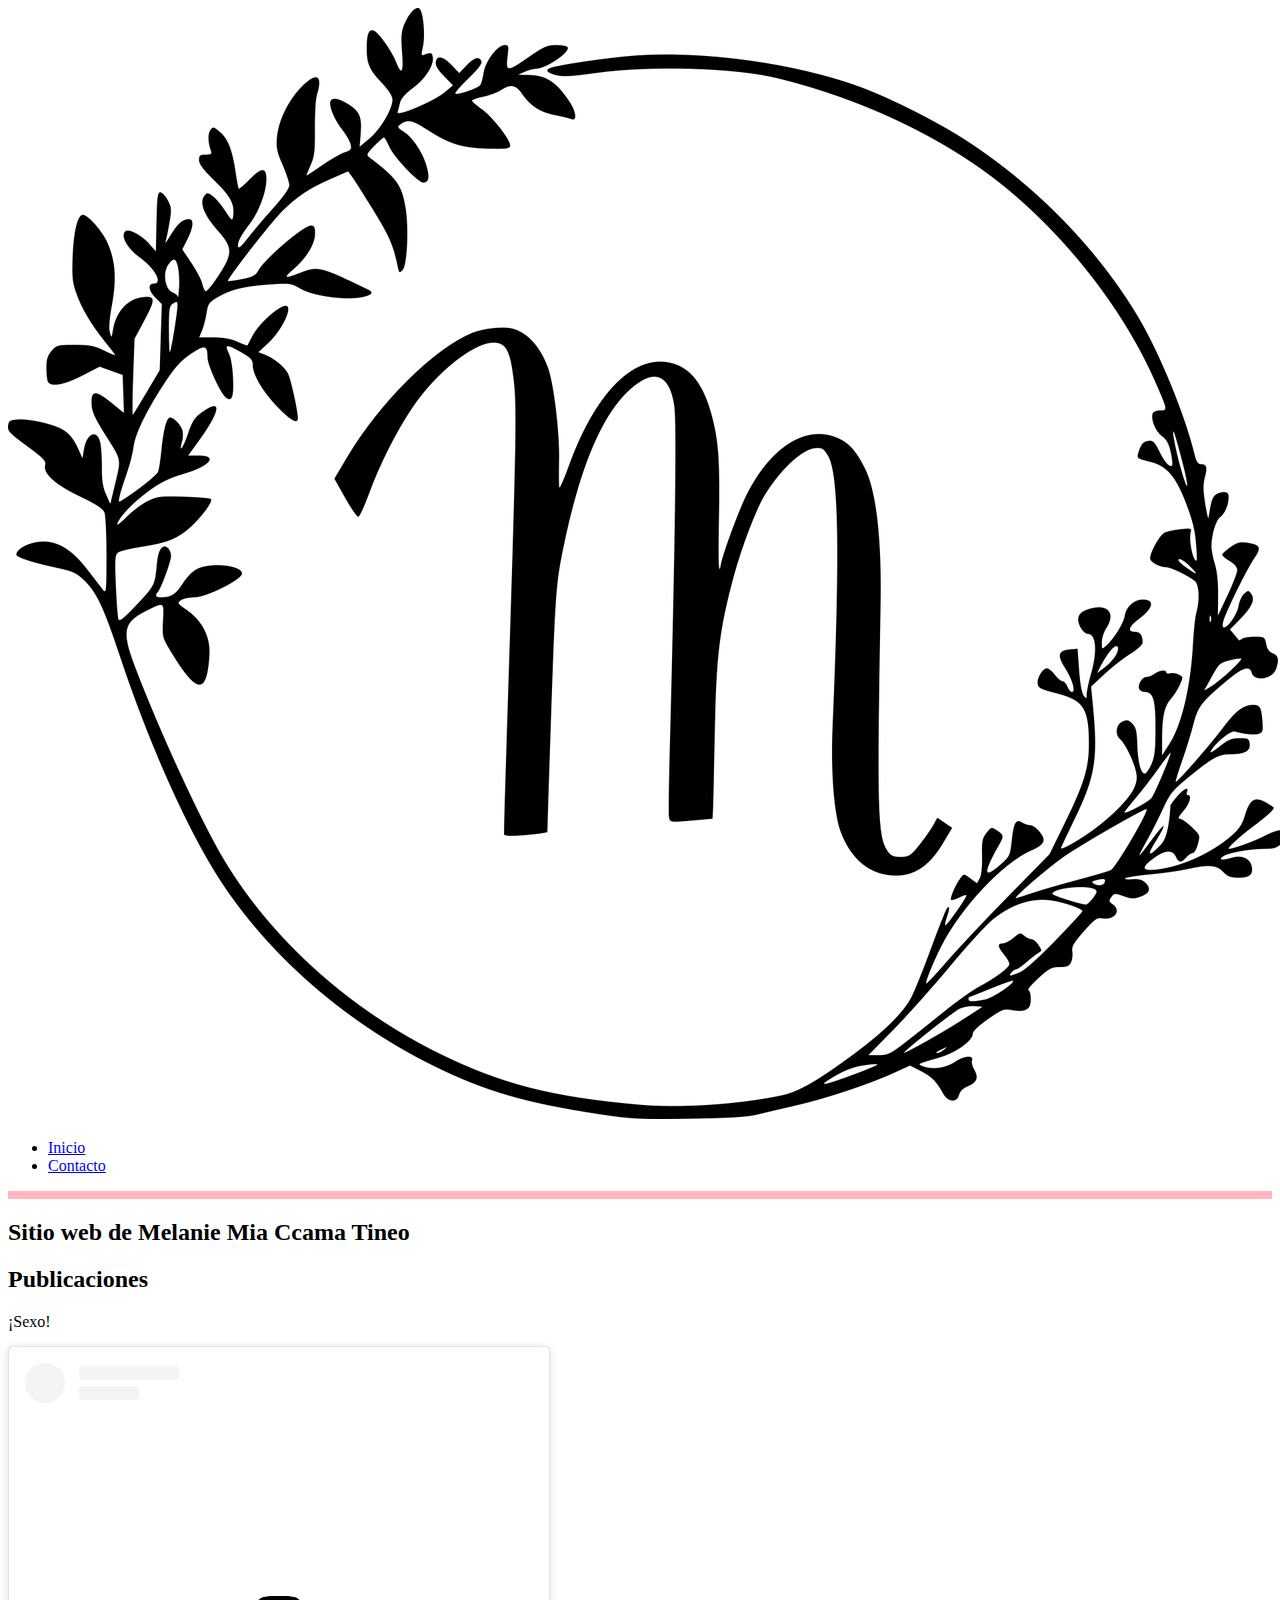
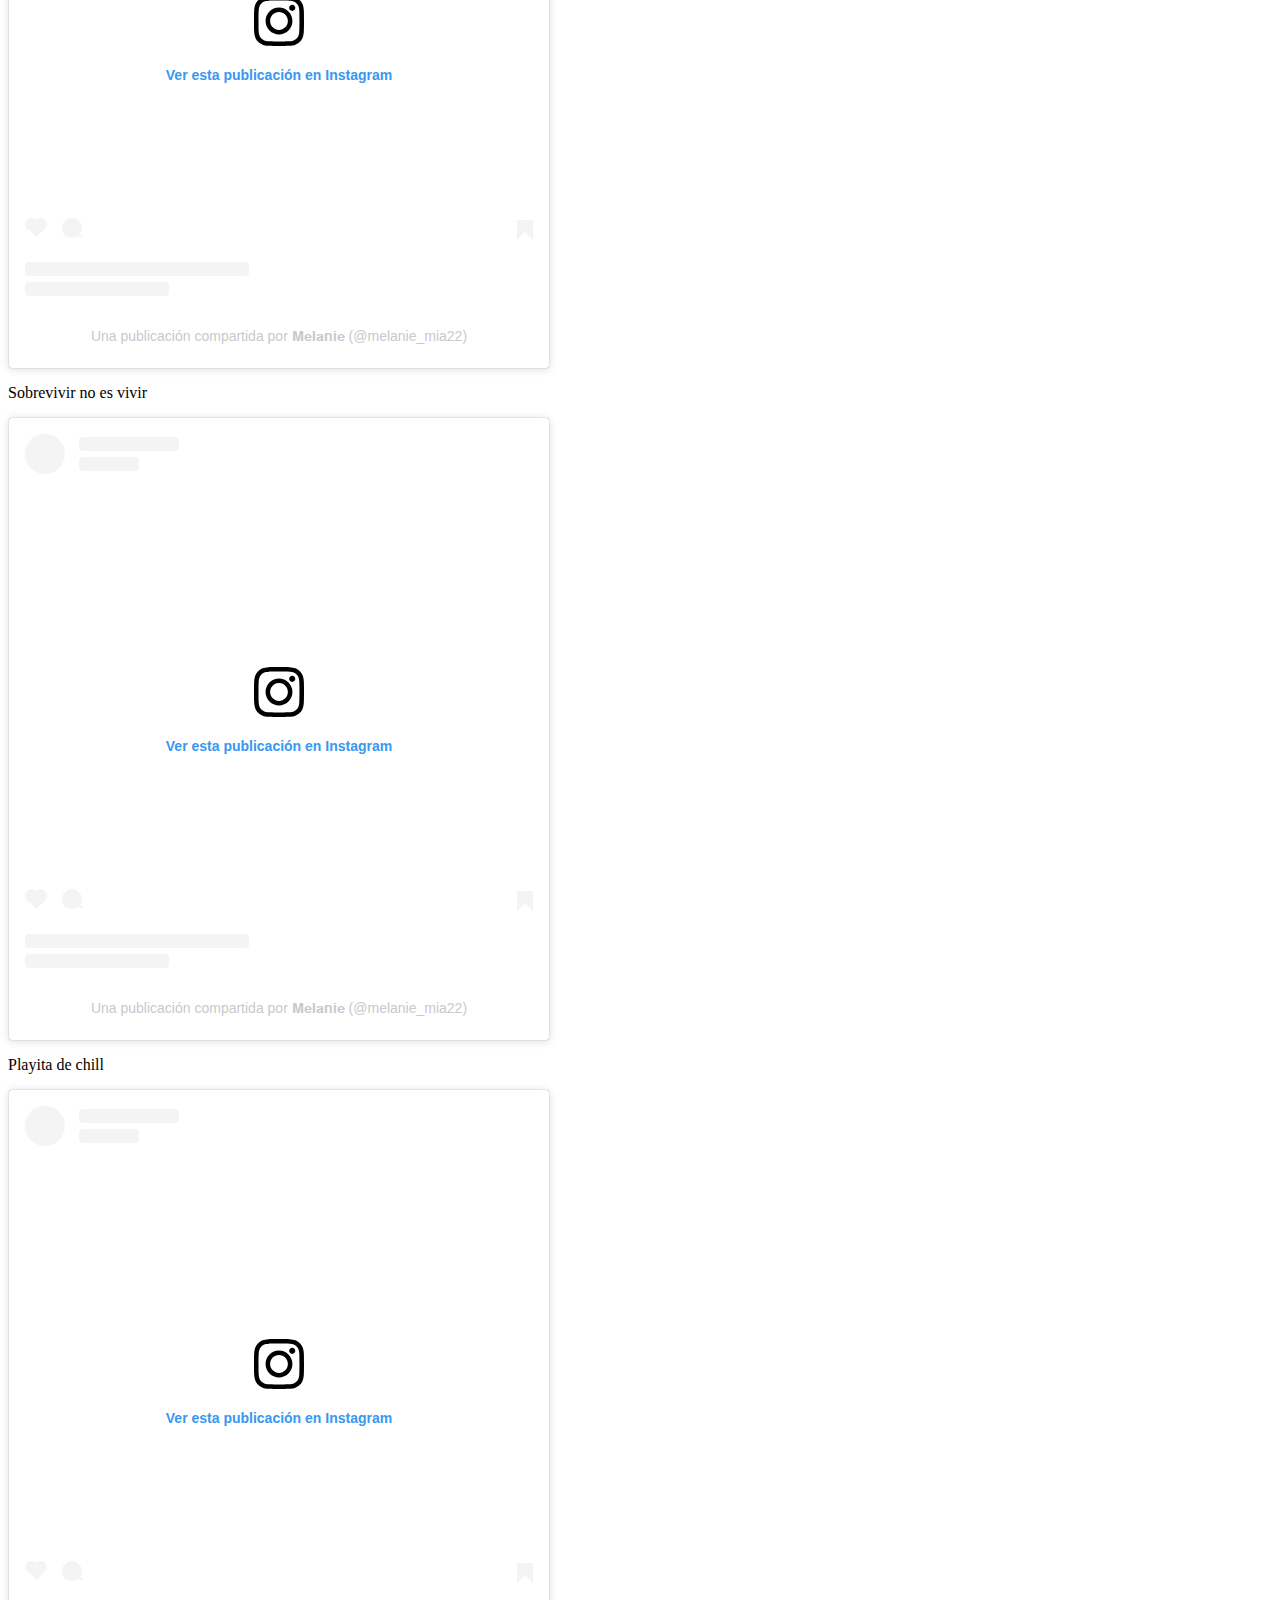
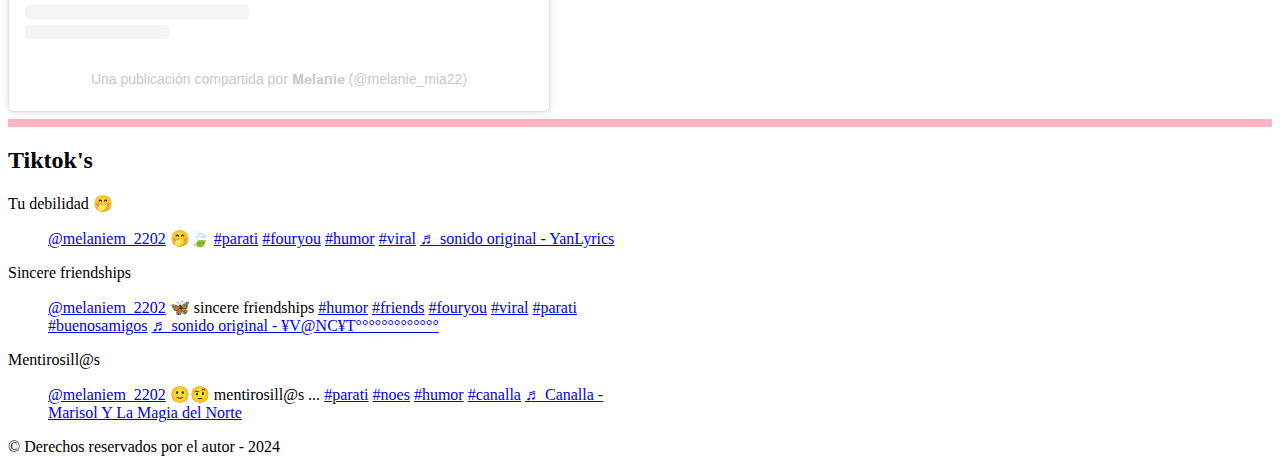
==== index.html @ 582697b7 "Add files via upload" ====
<!DOCTYPE html>
<html>

<head>
	<title>Melanie | Fotos y Videos</title>
	<link rel="icon" href="pngwing.com.ico" type="image/x-icon">
	<link rel="stylesheet" href="./css/reset.css">
	<link rel="stylesheet" href="./css/style.css">
</head>

<body>


	<header>
		<a href="index.html">
			<img class="centrar-img img-header" src="pngwing.com.png">

		</a>

	</header>

	<nav class="menu">
		<ul>
			<li><a href="index.html">Inicio</a> </li>
			<li><a href="contactos.html">Contacto</a> </li>
		</ul>
	</nav>
	<section>
		<hr size="8px" color="LightPink" />
		<h2 class="centrado subtitulos">Sitio web de Melanie Mia Ccama Tineo</h2>

		<article class="contenido">
			<h2 class="subtitulo">Publicaciones</h2>
			<div class="contenedor negrita">
				<div>
					<p class="subtitulos">¡Sexo!</p>
					<blockquote class="instagram-media columnas parrafos" data-instgrm-permalink="https://www.instagram.com/p/C1w_U5tOFzS/?utm_source=ig_embed&amp;utm_campaign=loading" data-instgrm-version="14" style=" background:#FFF; border:0; border-radius:3px; box-shadow:0 0 1px 0 rgba(0,0,0,0.5),0 1px 10px 0 rgba(0,0,0,0.15); margin: 1px; max-width:540px; min-width:326px; padding:0; width:99.375%; width:-webkit-calc(100% - 2px); width:calc(100% - 2px);"><div style="padding:16px;"> <a href="https://www.instagram.com/p/C1w_U5tOFzS/?utm_source=ig_embed&amp;utm_campaign=loading" style=" background:#FFFFFF; line-height:0; padding:0 0; text-align:center; text-decoration:none; width:100%;" target="_blank"> <div style=" display: flex; flex-direction: row; align-items: center;"> <div style="background-color: #F4F4F4; border-radius: 50%; flex-grow: 0; height: 40px; margin-right: 14px; width: 40px;"></div> <div style="display: flex; flex-direction: column; flex-grow: 1; justify-content: center;"> <div style=" background-color: #F4F4F4; border-radius: 4px; flex-grow: 0; height: 14px; margin-bottom: 6px; width: 100px;"></div> <div style=" background-color: #F4F4F4; border-radius: 4px; flex-grow: 0; height: 14px; width: 60px;"></div></div></div><div style="padding: 19% 0;"></div> <div style="display:block; height:50px; margin:0 auto 12px; width:50px;"><svg width="50px" height="50px" viewBox="0 0 60 60" version="1.1" xmlns="https://www.w3.org/2000/svg" xmlns:xlink="https://www.w3.org/1999/xlink"><g stroke="none" stroke-width="1" fill="none" fill-rule="evenodd"><g transform="translate(-511.000000, -20.000000)" fill="#000000"><g><path d="M556.869,30.41 C554.814,30.41 553.148,32.076 553.148,34.131 C553.148,36.186 554.814,37.852 556.869,37.852 C558.924,37.852 560.59,36.186 560.59,34.131 C560.59,32.076 558.924,30.41 556.869,30.41 M541,60.657 C535.114,60.657 530.342,55.887 530.342,50 C530.342,44.114 535.114,39.342 541,39.342 C546.887,39.342 551.658,44.114 551.658,50 C551.658,55.887 546.887,60.657 541,60.657 M541,33.886 C532.1,33.886 524.886,41.1 524.886,50 C524.886,58.899 532.1,66.113 541,66.113 C549.9,66.113 557.115,58.899 557.115,50 C557.115,41.1 549.9,33.886 541,33.886 M565.378,62.101 C565.244,65.022 564.756,66.606 564.346,67.663 C563.803,69.06 563.154,70.057 562.106,71.106 C561.058,72.155 560.06,72.803 558.662,73.347 C557.607,73.757 556.021,74.244 553.102,74.378 C549.944,74.521 548.997,74.552 541,74.552 C533.003,74.552 532.056,74.521 528.898,74.378 C525.979,74.244 524.393,73.757 523.338,73.347 C521.94,72.803 520.942,72.155 519.894,71.106 C518.846,70.057 518.197,69.06 517.654,67.663 C517.244,66.606 516.755,65.022 516.623,62.101 C516.479,58.943 516.448,57.996 516.448,50 C516.448,42.003 516.479,41.056 516.623,37.899 C516.755,34.978 517.244,33.391 517.654,32.338 C518.197,30.938 518.846,29.942 519.894,28.894 C520.942,27.846 521.94,27.196 523.338,26.654 C524.393,26.244 525.979,25.756 528.898,25.623 C532.057,25.479 533.004,25.448 541,25.448 C548.997,25.448 549.943,25.479 553.102,25.623 C556.021,25.756 557.607,26.244 558.662,26.654 C560.06,27.196 561.058,27.846 562.106,28.894 C563.154,29.942 563.803,30.938 564.346,32.338 C564.756,33.391 565.244,34.978 565.378,37.899 C565.522,41.056 565.552,42.003 565.552,50 C565.552,57.996 565.522,58.943 565.378,62.101 M570.82,37.631 C570.674,34.438 570.167,32.258 569.425,30.349 C568.659,28.377 567.633,26.702 565.965,25.035 C564.297,23.368 562.623,22.342 560.652,21.575 C558.743,20.834 556.562,20.326 553.369,20.18 C550.169,20.033 549.148,20 541,20 C532.853,20 531.831,20.033 528.631,20.18 C525.438,20.326 523.257,20.834 521.349,21.575 C519.376,22.342 517.703,23.368 516.035,25.035 C514.368,26.702 513.342,28.377 512.574,30.349 C511.834,32.258 511.326,34.438 511.181,37.631 C511.035,40.831 511,41.851 511,50 C511,58.147 511.035,59.17 511.181,62.369 C511.326,65.562 511.834,67.743 512.574,69.651 C513.342,71.625 514.368,73.296 516.035,74.965 C517.703,76.634 519.376,77.658 521.349,78.425 C523.257,79.167 525.438,79.673 528.631,79.82 C531.831,79.965 532.853,80.001 541,80.001 C549.148,80.001 550.169,79.965 553.369,79.82 C556.562,79.673 558.743,79.167 560.652,78.425 C562.623,77.658 564.297,76.634 565.965,74.965 C567.633,73.296 568.659,71.625 569.425,69.651 C570.167,67.743 570.674,65.562 570.82,62.369 C570.966,59.17 571,58.147 571,50 C571,41.851 570.966,40.831 570.82,37.631"></path></g></g></g></svg></div><div style="padding-top: 8px;"> <div style=" color:#3897f0; font-family:Arial,sans-serif; font-size:14px; font-style:normal; font-weight:550; line-height:18px;">Ver esta publicación en Instagram</div></div><div style="padding: 12.5% 0;"></div> <div style="display: flex; flex-direction: row; margin-bottom: 14px; align-items: center;"><div> <div style="background-color: #F4F4F4; border-radius: 50%; height: 12.5px; width: 12.5px; transform: translateX(0px) translateY(7px);"></div> <div style="background-color: #F4F4F4; height: 12.5px; transform: rotate(-45deg) translateX(3px) translateY(1px); width: 12.5px; flex-grow: 0; margin-right: 14px; margin-left: 2px;"></div> <div style="background-color: #F4F4F4; border-radius: 50%; height: 12.5px; width: 12.5px; transform: translateX(9px) translateY(-18px);"></div></div><div style="margin-left: 8px;"> <div style=" background-color: #F4F4F4; border-radius: 50%; flex-grow: 0; height: 20px; width: 20px;"></div> <div style=" width: 0; height: 0; border-top: 2px solid transparent; border-left: 6px solid #f4f4f4; border-bottom: 2px solid transparent; transform: translateX(16px) translateY(-4px) rotate(30deg)"></div></div><div style="margin-left: auto;"> <div style=" width: 0px; border-top: 8px solid #F4F4F4; border-right: 8px solid transparent; transform: translateY(16px);"></div> <div style=" background-color: #F4F4F4; flex-grow: 0; height: 12px; width: 16px; transform: translateY(-4px);"></div> <div style=" width: 0; height: 0; border-top: 8px solid #F4F4F4; border-left: 8px solid transparent; transform: translateY(-4px) translateX(8px);"></div></div></div> <div style="display: flex; flex-direction: column; flex-grow: 1; justify-content: center; margin-bottom: 24px;"> <div style=" background-color: #F4F4F4; border-radius: 4px; flex-grow: 0; height: 14px; margin-bottom: 6px; width: 224px;"></div> <div style=" background-color: #F4F4F4; border-radius: 4px; flex-grow: 0; height: 14px; width: 144px;"></div></div></a><p style=" color:#c9c8cd; font-family:Arial,sans-serif; font-size:14px; line-height:17px; margin-bottom:0; margin-top:8px; overflow:hidden; padding:8px 0 7px; text-align:center; text-overflow:ellipsis; white-space:nowrap;"><a href="https://www.instagram.com/p/C1w_U5tOFzS/?utm_source=ig_embed&amp;utm_campaign=loading" style=" color:#c9c8cd; font-family:Arial,sans-serif; font-size:14px; font-style:normal; font-weight:normal; line-height:17px; text-decoration:none;" target="_blank">Una publicación compartida por 𝐌𝐞𝐥𝐚𝐧𝐢𝐞 (@melanie_mia22)</a></p></div></blockquote> <script async src="//www.instagram.com/embed.js"></script>
					
				</div>
				<div>
					<p class="subtitulos">Sobrevivir no es vivir</p>
					<blockquote class="instagram-media columnas parrafos" data-instgrm-permalink="https://www.instagram.com/p/CisAfq9ug3j/?utm_source=ig_embed&amp;utm_campaign=loading" data-instgrm-version="14" style=" background:#FFF; border:0; border-radius:3px; box-shadow:0 0 1px 0 rgba(0,0,0,0.5),0 1px 10px 0 rgba(0,0,0,0.15); margin: 1px; max-width:540px; min-width:326px; padding:0; width:99.375%; width:-webkit-calc(100% - 2px); width:calc(100% - 2px);"><div style="padding:16px;"> <a href="https://www.instagram.com/p/CisAfq9ug3j/?utm_source=ig_embed&amp;utm_campaign=loading" style=" background:#FFFFFF; line-height:0; padding:0 0; text-align:center; text-decoration:none; width:100%;" target="_blank"> <div style=" display: flex; flex-direction: row; align-items: center;"> <div style="background-color: #F4F4F4; border-radius: 50%; flex-grow: 0; height: 40px; margin-right: 14px; width: 40px;"></div> <div style="display: flex; flex-direction: column; flex-grow: 1; justify-content: center;"> <div style=" background-color: #F4F4F4; border-radius: 4px; flex-grow: 0; height: 14px; margin-bottom: 6px; width: 100px;"></div> <div style=" background-color: #F4F4F4; border-radius: 4px; flex-grow: 0; height: 14px; width: 60px;"></div></div></div><div style="padding: 19% 0;"></div> <div style="display:block; height:50px; margin:0 auto 12px; width:50px;"><svg width="50px" height="50px" viewBox="0 0 60 60" version="1.1" xmlns="https://www.w3.org/2000/svg" xmlns:xlink="https://www.w3.org/1999/xlink"><g stroke="none" stroke-width="1" fill="none" fill-rule="evenodd"><g transform="translate(-511.000000, -20.000000)" fill="#000000"><g><path d="M556.869,30.41 C554.814,30.41 553.148,32.076 553.148,34.131 C553.148,36.186 554.814,37.852 556.869,37.852 C558.924,37.852 560.59,36.186 560.59,34.131 C560.59,32.076 558.924,30.41 556.869,30.41 M541,60.657 C535.114,60.657 530.342,55.887 530.342,50 C530.342,44.114 535.114,39.342 541,39.342 C546.887,39.342 551.658,44.114 551.658,50 C551.658,55.887 546.887,60.657 541,60.657 M541,33.886 C532.1,33.886 524.886,41.1 524.886,50 C524.886,58.899 532.1,66.113 541,66.113 C549.9,66.113 557.115,58.899 557.115,50 C557.115,41.1 549.9,33.886 541,33.886 M565.378,62.101 C565.244,65.022 564.756,66.606 564.346,67.663 C563.803,69.06 563.154,70.057 562.106,71.106 C561.058,72.155 560.06,72.803 558.662,73.347 C557.607,73.757 556.021,74.244 553.102,74.378 C549.944,74.521 548.997,74.552 541,74.552 C533.003,74.552 532.056,74.521 528.898,74.378 C525.979,74.244 524.393,73.757 523.338,73.347 C521.94,72.803 520.942,72.155 519.894,71.106 C518.846,70.057 518.197,69.06 517.654,67.663 C517.244,66.606 516.755,65.022 516.623,62.101 C516.479,58.943 516.448,57.996 516.448,50 C516.448,42.003 516.479,41.056 516.623,37.899 C516.755,34.978 517.244,33.391 517.654,32.338 C518.197,30.938 518.846,29.942 519.894,28.894 C520.942,27.846 521.94,27.196 523.338,26.654 C524.393,26.244 525.979,25.756 528.898,25.623 C532.057,25.479 533.004,25.448 541,25.448 C548.997,25.448 549.943,25.479 553.102,25.623 C556.021,25.756 557.607,26.244 558.662,26.654 C560.06,27.196 561.058,27.846 562.106,28.894 C563.154,29.942 563.803,30.938 564.346,32.338 C564.756,33.391 565.244,34.978 565.378,37.899 C565.522,41.056 565.552,42.003 565.552,50 C565.552,57.996 565.522,58.943 565.378,62.101 M570.82,37.631 C570.674,34.438 570.167,32.258 569.425,30.349 C568.659,28.377 567.633,26.702 565.965,25.035 C564.297,23.368 562.623,22.342 560.652,21.575 C558.743,20.834 556.562,20.326 553.369,20.18 C550.169,20.033 549.148,20 541,20 C532.853,20 531.831,20.033 528.631,20.18 C525.438,20.326 523.257,20.834 521.349,21.575 C519.376,22.342 517.703,23.368 516.035,25.035 C514.368,26.702 513.342,28.377 512.574,30.349 C511.834,32.258 511.326,34.438 511.181,37.631 C511.035,40.831 511,41.851 511,50 C511,58.147 511.035,59.17 511.181,62.369 C511.326,65.562 511.834,67.743 512.574,69.651 C513.342,71.625 514.368,73.296 516.035,74.965 C517.703,76.634 519.376,77.658 521.349,78.425 C523.257,79.167 525.438,79.673 528.631,79.82 C531.831,79.965 532.853,80.001 541,80.001 C549.148,80.001 550.169,79.965 553.369,79.82 C556.562,79.673 558.743,79.167 560.652,78.425 C562.623,77.658 564.297,76.634 565.965,74.965 C567.633,73.296 568.659,71.625 569.425,69.651 C570.167,67.743 570.674,65.562 570.82,62.369 C570.966,59.17 571,58.147 571,50 C571,41.851 570.966,40.831 570.82,37.631"></path></g></g></g></svg></div><div style="padding-top: 8px;"> <div style=" color:#3897f0; font-family:Arial,sans-serif; font-size:14px; font-style:normal; font-weight:550; line-height:18px;">Ver esta publicación en Instagram</div></div><div style="padding: 12.5% 0;"></div> <div style="display: flex; flex-direction: row; margin-bottom: 14px; align-items: center;"><div> <div style="background-color: #F4F4F4; border-radius: 50%; height: 12.5px; width: 12.5px; transform: translateX(0px) translateY(7px);"></div> <div style="background-color: #F4F4F4; height: 12.5px; transform: rotate(-45deg) translateX(3px) translateY(1px); width: 12.5px; flex-grow: 0; margin-right: 14px; margin-left: 2px;"></div> <div style="background-color: #F4F4F4; border-radius: 50%; height: 12.5px; width: 12.5px; transform: translateX(9px) translateY(-18px);"></div></div><div style="margin-left: 8px;"> <div style=" background-color: #F4F4F4; border-radius: 50%; flex-grow: 0; height: 20px; width: 20px;"></div> <div style=" width: 0; height: 0; border-top: 2px solid transparent; border-left: 6px solid #f4f4f4; border-bottom: 2px solid transparent; transform: translateX(16px) translateY(-4px) rotate(30deg)"></div></div><div style="margin-left: auto;"> <div style=" width: 0px; border-top: 8px solid #F4F4F4; border-right: 8px solid transparent; transform: translateY(16px);"></div> <div style=" background-color: #F4F4F4; flex-grow: 0; height: 12px; width: 16px; transform: translateY(-4px);"></div> <div style=" width: 0; height: 0; border-top: 8px solid #F4F4F4; border-left: 8px solid transparent; transform: translateY(-4px) translateX(8px);"></div></div></div> <div style="display: flex; flex-direction: column; flex-grow: 1; justify-content: center; margin-bottom: 24px;"> <div style=" background-color: #F4F4F4; border-radius: 4px; flex-grow: 0; height: 14px; margin-bottom: 6px; width: 224px;"></div> <div style=" background-color: #F4F4F4; border-radius: 4px; flex-grow: 0; height: 14px; width: 144px;"></div></div></a><p style=" color:#c9c8cd; font-family:Arial,sans-serif; font-size:14px; line-height:17px; margin-bottom:0; margin-top:8px; overflow:hidden; padding:8px 0 7px; text-align:center; text-overflow:ellipsis; white-space:nowrap;"><a href="https://www.instagram.com/p/CisAfq9ug3j/?utm_source=ig_embed&amp;utm_campaign=loading" style=" color:#c9c8cd; font-family:Arial,sans-serif; font-size:14px; font-style:normal; font-weight:normal; line-height:17px; text-decoration:none;" target="_blank">Una publicación compartida por 𝐌𝐞𝐥𝐚𝐧𝐢𝐞 (@melanie_mia22)</a></p></div></blockquote> <script async src="//www.instagram.com/embed.js"></script>
				</div>
				<div>
					<p class="subtitulos">Playita de chill</p>
					<blockquote class="instagram-media columnas parrafos" data-instgrm-permalink="https://www.instagram.com/p/C1w_NP0uwpE/?utm_source=ig_embed&amp;utm_campaign=loading" data-instgrm-version="14" style=" background:#FFF; border:0; border-radius:3px; box-shadow:0 0 1px 0 rgba(0,0,0,0.5),0 1px 10px 0 rgba(0,0,0,0.15); margin: 1px; max-width:540px; min-width:326px; padding:0; width:99.375%; width:-webkit-calc(100% - 2px); width:calc(100% - 2px);"><div style="padding:16px;"> <a href="https://www.instagram.com/p/C1w_NP0uwpE/?utm_source=ig_embed&amp;utm_campaign=loading" style=" background:#FFFFFF; line-height:0; padding:0 0; text-align:center; text-decoration:none; width:100%;" target="_blank"> <div style=" display: flex; flex-direction: row; align-items: center;"> <div style="background-color: #F4F4F4; border-radius: 50%; flex-grow: 0; height: 40px; margin-right: 14px; width: 40px;"></div> <div style="display: flex; flex-direction: column; flex-grow: 1; justify-content: center;"> <div style=" background-color: #F4F4F4; border-radius: 4px; flex-grow: 0; height: 14px; margin-bottom: 6px; width: 100px;"></div> <div style=" background-color: #F4F4F4; border-radius: 4px; flex-grow: 0; height: 14px; width: 60px;"></div></div></div><div style="padding: 19% 0;"></div> <div style="display:block; height:50px; margin:0 auto 12px; width:50px;"><svg width="50px" height="50px" viewBox="0 0 60 60" version="1.1" xmlns="https://www.w3.org/2000/svg" xmlns:xlink="https://www.w3.org/1999/xlink"><g stroke="none" stroke-width="1" fill="none" fill-rule="evenodd"><g transform="translate(-511.000000, -20.000000)" fill="#000000"><g><path d="M556.869,30.41 C554.814,30.41 553.148,32.076 553.148,34.131 C553.148,36.186 554.814,37.852 556.869,37.852 C558.924,37.852 560.59,36.186 560.59,34.131 C560.59,32.076 558.924,30.41 556.869,30.41 M541,60.657 C535.114,60.657 530.342,55.887 530.342,50 C530.342,44.114 535.114,39.342 541,39.342 C546.887,39.342 551.658,44.114 551.658,50 C551.658,55.887 546.887,60.657 541,60.657 M541,33.886 C532.1,33.886 524.886,41.1 524.886,50 C524.886,58.899 532.1,66.113 541,66.113 C549.9,66.113 557.115,58.899 557.115,50 C557.115,41.1 549.9,33.886 541,33.886 M565.378,62.101 C565.244,65.022 564.756,66.606 564.346,67.663 C563.803,69.06 563.154,70.057 562.106,71.106 C561.058,72.155 560.06,72.803 558.662,73.347 C557.607,73.757 556.021,74.244 553.102,74.378 C549.944,74.521 548.997,74.552 541,74.552 C533.003,74.552 532.056,74.521 528.898,74.378 C525.979,74.244 524.393,73.757 523.338,73.347 C521.94,72.803 520.942,72.155 519.894,71.106 C518.846,70.057 518.197,69.06 517.654,67.663 C517.244,66.606 516.755,65.022 516.623,62.101 C516.479,58.943 516.448,57.996 516.448,50 C516.448,42.003 516.479,41.056 516.623,37.899 C516.755,34.978 517.244,33.391 517.654,32.338 C518.197,30.938 518.846,29.942 519.894,28.894 C520.942,27.846 521.94,27.196 523.338,26.654 C524.393,26.244 525.979,25.756 528.898,25.623 C532.057,25.479 533.004,25.448 541,25.448 C548.997,25.448 549.943,25.479 553.102,25.623 C556.021,25.756 557.607,26.244 558.662,26.654 C560.06,27.196 561.058,27.846 562.106,28.894 C563.154,29.942 563.803,30.938 564.346,32.338 C564.756,33.391 565.244,34.978 565.378,37.899 C565.522,41.056 565.552,42.003 565.552,50 C565.552,57.996 565.522,58.943 565.378,62.101 M570.82,37.631 C570.674,34.438 570.167,32.258 569.425,30.349 C568.659,28.377 567.633,26.702 565.965,25.035 C564.297,23.368 562.623,22.342 560.652,21.575 C558.743,20.834 556.562,20.326 553.369,20.18 C550.169,20.033 549.148,20 541,20 C532.853,20 531.831,20.033 528.631,20.18 C525.438,20.326 523.257,20.834 521.349,21.575 C519.376,22.342 517.703,23.368 516.035,25.035 C514.368,26.702 513.342,28.377 512.574,30.349 C511.834,32.258 511.326,34.438 511.181,37.631 C511.035,40.831 511,41.851 511,50 C511,58.147 511.035,59.17 511.181,62.369 C511.326,65.562 511.834,67.743 512.574,69.651 C513.342,71.625 514.368,73.296 516.035,74.965 C517.703,76.634 519.376,77.658 521.349,78.425 C523.257,79.167 525.438,79.673 528.631,79.82 C531.831,79.965 532.853,80.001 541,80.001 C549.148,80.001 550.169,79.965 553.369,79.82 C556.562,79.673 558.743,79.167 560.652,78.425 C562.623,77.658 564.297,76.634 565.965,74.965 C567.633,73.296 568.659,71.625 569.425,69.651 C570.167,67.743 570.674,65.562 570.82,62.369 C570.966,59.17 571,58.147 571,50 C571,41.851 570.966,40.831 570.82,37.631"></path></g></g></g></svg></div><div style="padding-top: 8px;"> <div style=" color:#3897f0; font-family:Arial,sans-serif; font-size:14px; font-style:normal; font-weight:550; line-height:18px;">Ver esta publicación en Instagram</div></div><div style="padding: 12.5% 0;"></div> <div style="display: flex; flex-direction: row; margin-bottom: 14px; align-items: center;"><div> <div style="background-color: #F4F4F4; border-radius: 50%; height: 12.5px; width: 12.5px; transform: translateX(0px) translateY(7px);"></div> <div style="background-color: #F4F4F4; height: 12.5px; transform: rotate(-45deg) translateX(3px) translateY(1px); width: 12.5px; flex-grow: 0; margin-right: 14px; margin-left: 2px;"></div> <div style="background-color: #F4F4F4; border-radius: 50%; height: 12.5px; width: 12.5px; transform: translateX(9px) translateY(-18px);"></div></div><div style="margin-left: 8px;"> <div style=" background-color: #F4F4F4; border-radius: 50%; flex-grow: 0; height: 20px; width: 20px;"></div> <div style=" width: 0; height: 0; border-top: 2px solid transparent; border-left: 6px solid #f4f4f4; border-bottom: 2px solid transparent; transform: translateX(16px) translateY(-4px) rotate(30deg)"></div></div><div style="margin-left: auto;"> <div style=" width: 0px; border-top: 8px solid #F4F4F4; border-right: 8px solid transparent; transform: translateY(16px);"></div> <div style=" background-color: #F4F4F4; flex-grow: 0; height: 12px; width: 16px; transform: translateY(-4px);"></div> <div style=" width: 0; height: 0; border-top: 8px solid #F4F4F4; border-left: 8px solid transparent; transform: translateY(-4px) translateX(8px);"></div></div></div> <div style="display: flex; flex-direction: column; flex-grow: 1; justify-content: center; margin-bottom: 24px;"> <div style=" background-color: #F4F4F4; border-radius: 4px; flex-grow: 0; height: 14px; margin-bottom: 6px; width: 224px;"></div> <div style=" background-color: #F4F4F4; border-radius: 4px; flex-grow: 0; height: 14px; width: 144px;"></div></div></a><p style=" color:#c9c8cd; font-family:Arial,sans-serif; font-size:14px; line-height:17px; margin-bottom:0; margin-top:8px; overflow:hidden; padding:8px 0 7px; text-align:center; text-overflow:ellipsis; white-space:nowrap;"><a href="https://www.instagram.com/p/C1w_NP0uwpE/?utm_source=ig_embed&amp;utm_campaign=loading" style=" color:#c9c8cd; font-family:Arial,sans-serif; font-size:14px; font-style:normal; font-weight:normal; line-height:17px; text-decoration:none;" target="_blank">Una publicación compartida por 𝐌𝐞𝐥𝐚𝐧𝐢𝐞 (@melanie_mia22)</a></p></div></blockquote> <script async src="//www.instagram.com/embed.js"></script>
				</div>
			</div>
		</article>
		<hr size="8px" color="LightPink" />

		<article class="contenido">
			<h2 class="subtitulo">Tiktok's</h2>
			<div class="contenedor negrita">
				<div>
					<p class="subtitulos">Tu debilidad 🤭</p>

					<blockquote class="tiktok-embed columnas"
						cite="https://www.tiktok.com/@melaniem_2202/video/7349649537398607110"
						data-video-id="7349649537398607110" style="max-width: 605px;min-width: 325px;">
						<section> <a target="_blank" title="@melaniem_2202"
								href="https://www.tiktok.com/@melaniem_2202?refer=embed">@melaniem_2202</a> 🤭🍃 <a
								title="parati" target="_blank"
								href="https://www.tiktok.com/tag/parati?refer=embed">#parati</a> <a title="fouryou"
								target="_blank" href="https://www.tiktok.com/tag/fouryou?refer=embed">#fouryou</a> <a
								title="humor" target="_blank"
								href="https://www.tiktok.com/tag/humor?refer=embed">#humor</a> <a title="viral"
								target="_blank" href="https://www.tiktok.com/tag/viral?refer=embed">#viral</a> <a
								target="_blank" title="♬ sonido original - YanLyrics"
								href="https://www.tiktok.com/music/sonido-original-7303271512530914054?refer=embed">♬
								sonido original - YanLyrics</a> </section>
					</blockquote>
					<script async src="https://www.tiktok.com/embed.js"></script>


				</div>
				<div>
					<p class="subtitulos">Sincere friendships </p>
					<blockquote class="tiktok-embed  columnas"
						cite="https://www.tiktok.com/@melaniem_2202/video/7331603186530274566"
						data-video-id="7331603186530274566" style="max-width: 605px;min-width: 325px;">
						<section> <a target="_blank" title="@melaniem_2202"
								href="https://www.tiktok.com/@melaniem_2202?refer=embed">@melaniem_2202</a> 🦋 sincere
							friendships <a title="humor" target="_blank"
								href="https://www.tiktok.com/tag/humor?refer=embed">#humor</a> <a title="friends"
								target="_blank" href="https://www.tiktok.com/tag/friends?refer=embed">#friends</a> <a
								title="fouryou" target="_blank"
								href="https://www.tiktok.com/tag/fouryou?refer=embed">#fouryou</a> <a title="viral"
								target="_blank" href="https://www.tiktok.com/tag/viral?refer=embed">#viral</a> <a
								title="parati" target="_blank"
								href="https://www.tiktok.com/tag/parati?refer=embed">#parati</a> <a title="buenosamigos"
								target="_blank"
								href="https://www.tiktok.com/tag/buenosamigos?refer=embed">#buenosamigos</a> <a
								target="_blank" title="♬ sonido original - ¥V@NC¥T°°°°°°°°°°°°°"
								href="https://www.tiktok.com/music/sonido-original-7158459536309848837?refer=embed">♬
								sonido original - ¥V@NC¥T°°°°°°°°°°°°°</a> </section>
					</blockquote>
					<script async src="https://www.tiktok.com/embed.js"></script>
				</div>
				<div>


					<p class="subtitulos">Mentirosill@s</p>

					</p>
					<blockquote class="tiktok-embed  columnas "
						cite="https://www.tiktok.com/@melaniem_2202/video/7349711983559691526"
						data-video-id="7349711983559691526" style="max-width: 605px;min-width: 325px;">
						<section> <a target="_blank" title="@melaniem_2202"
								href="https://www.tiktok.com/@melaniem_2202?refer=embed">@melaniem_2202</a> 🙂🤨
							mentirosill@s ... <a title="parati" target="_blank"
								href="https://www.tiktok.com/tag/parati?refer=embed">#parati</a> <a title="noes"
								target="_blank" href="https://www.tiktok.com/tag/noes?refer=embed">#noes</a> <a
								title="humor" target="_blank"
								href="https://www.tiktok.com/tag/humor?refer=embed">#humor</a> <a title="canalla"
								target="_blank" href="https://www.tiktok.com/tag/canalla?refer=embed">#canalla</a> <a
								target="_blank" title="♬ Canalla - Marisol Y La Magia del Norte"
								href="https://www.tiktok.com/music/Canalla-7163514672912533505?refer=embed">♬ Canalla -
								Marisol Y La Magia del Norte</a> </section>
					</blockquote>
					<script async src="https://www.tiktok.com/embed.js"></script>

				</div>
			</div>
		</article>
	</section>

	<footer>
		<p id="pie" class="centrado negrita">&copy; Derechos reservados por el autor - 2024</p>
	</footer>

</body>

</html>
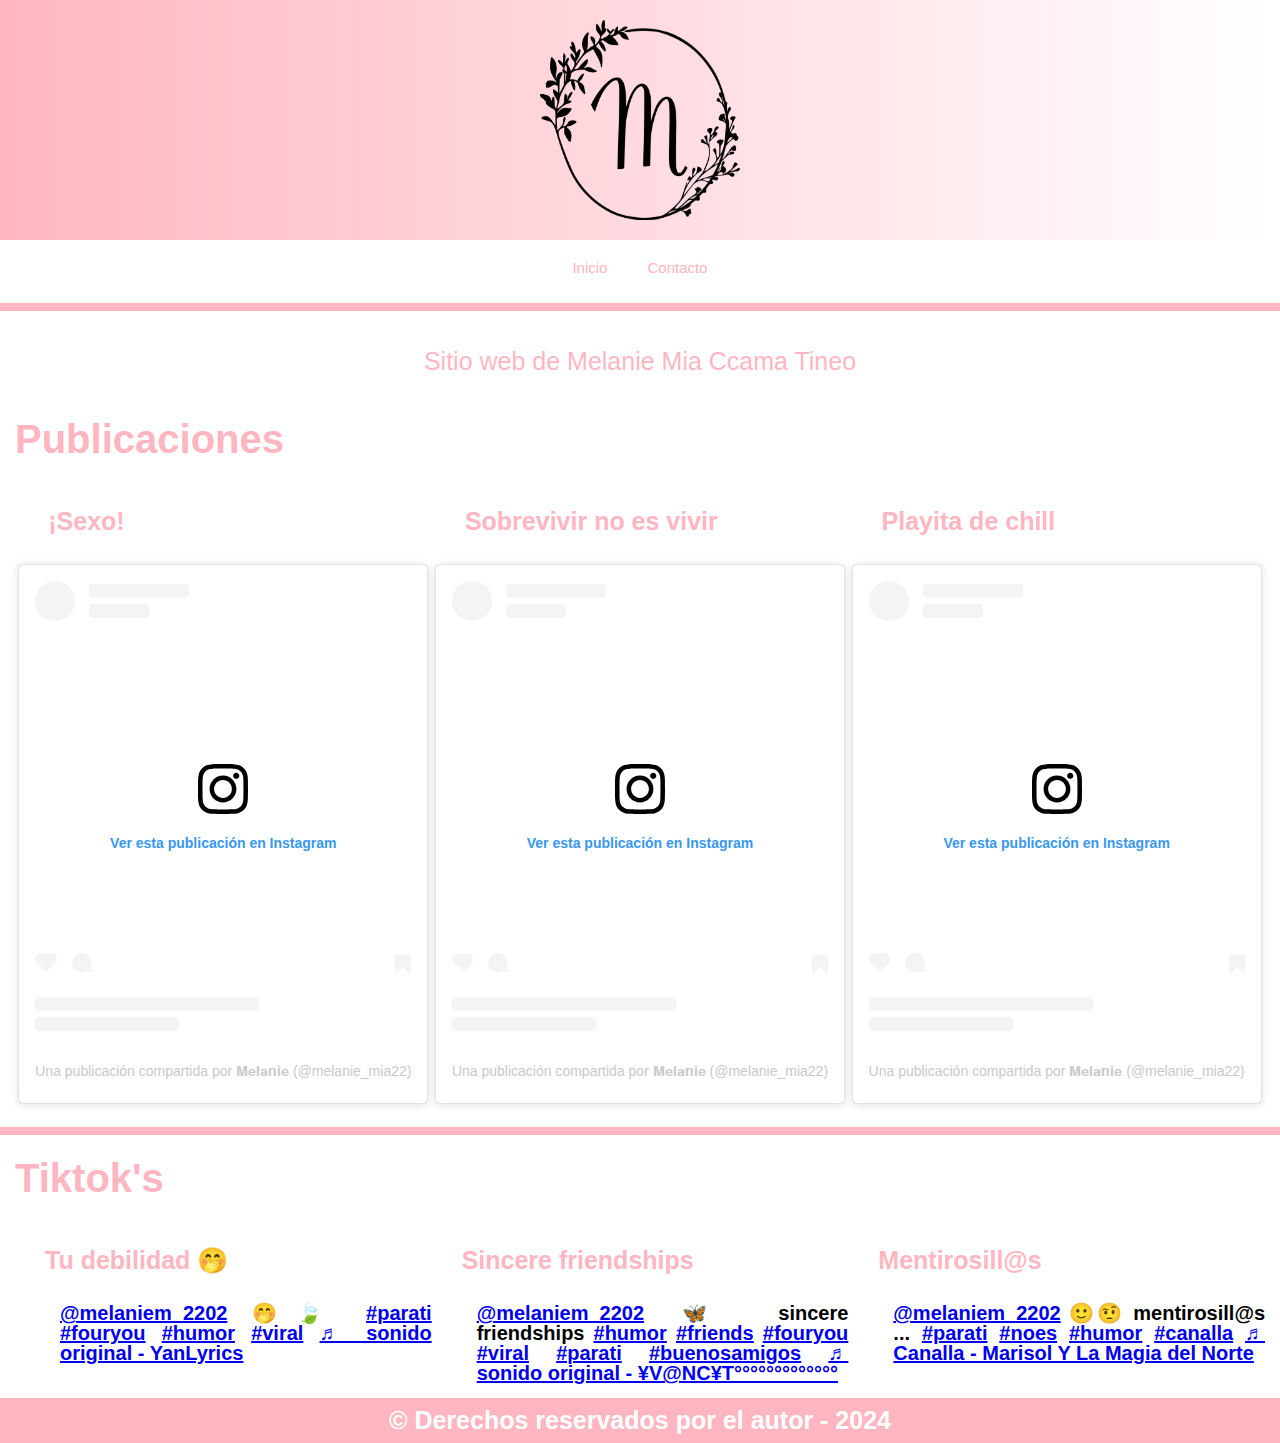
==== commit d22ae834: "index.html" ====
--- a/index.html
+++ b/index.html
@@ -4,8 +4,8 @@
 <head>
 	<title>Melanie | Fotos y Videos</title>
 	<link rel="icon" href="pngwing.com.ico" type="image/x-icon">
-	<link rel="stylesheet" href="./css/reset.css">
-	<link rel="stylesheet" href="./css/style.css">
+	<link rel="stylesheet" href="reset.css">
+	<link rel="stylesheet" href="style.css">
 </head>
 
 <body>
@@ -131,4 +131,4 @@
 
 </body>
 
-</html>+</html>
--- a/style.css
+++ b/style.css
@@ -0,0 +1,143 @@
+body {
+    font-family: Arial, Helvetica, sans-serif;
+    width: 100%;
+    max-width: 1750px;
+    margin: 0 auto;
+
+}
+
+header {
+    background: linear-gradient(to right, #FFB6C1, #ffffff);
+    
+}
+
+#bibliografia {
+
+    padding-top: 20px;
+    color: #000000;
+    font-size: 20px;
+    
+}
+
+
+#parrafos {
+    padding-top: 15px;
+    font-weight: bold;
+    font-size: 20px;
+}
+
+.subtitulo {
+    padding-bottom: 20px;
+    color: #FFB6C1;
+    font-size: 40px;
+    font-weight: bold;
+}
+.subtitulos {
+    padding:30px;
+    margin: 0px;
+    font-size: 25px;
+    text-align:justify;
+    color: #FFB6C1;
+}
+.contenido {
+    text-align: left;
+
+    padding: 15px;
+}
+.contenedor {
+    display: flex;
+    justify-content: space-around;
+    
+}
+
+
+.columnas{
+    color: #000000;
+    padding-left:45px;
+    margin: 0px;
+    font-size: 20px;
+    text-align:justify;
+}
+   
+
+footer {
+    background: #FFB6C1;
+
+}
+
+#pie {
+
+    color: #ffffff;
+    padding: 10px;
+    font-size: 25px;
+}
+
+.centrado {
+    text-align: center;
+}
+
+.negrita {
+    font-weight: bold;
+    font-size: 35px;
+}
+
+.centrar-img {
+    display: block;
+    margin-left: auto;
+    margin-right: auto;
+    width: 50%;
+    
+}
+
+.img {
+    display: block;
+    margin-left:50px;
+    margin-right: auto;
+    width: 50%;
+    height: 350px;
+    width: 350px;
+    padding: 20px;
+}
+
+.img-final {
+    display: block;
+    margin-left:0px;
+    margin-right: auto;
+    width: 10%;
+    height: 700px;
+    width: 500px;
+    padding: 20px;
+}
+
+.img-header {
+    display: block;
+    margin-left:auto;
+    margin-right: auto;
+    width: 50%;
+    height: 200px;
+    width: 200px;
+    padding: 20px;
+}
+.menu {
+    width: 100%;
+    display: flex;
+    align-items: center;
+    justify-content: center;
+    background: #ffffff;
+}
+
+.menu li {
+    display: inline;
+}
+
+.menu li a {
+    font-size: 15px;
+    text-decoration: none;
+    float: left;
+    padding: 20px;
+    color: #FFB6C1;
+}
+
+.menu li a:hover {
+    background: #ffe7e7;
+}